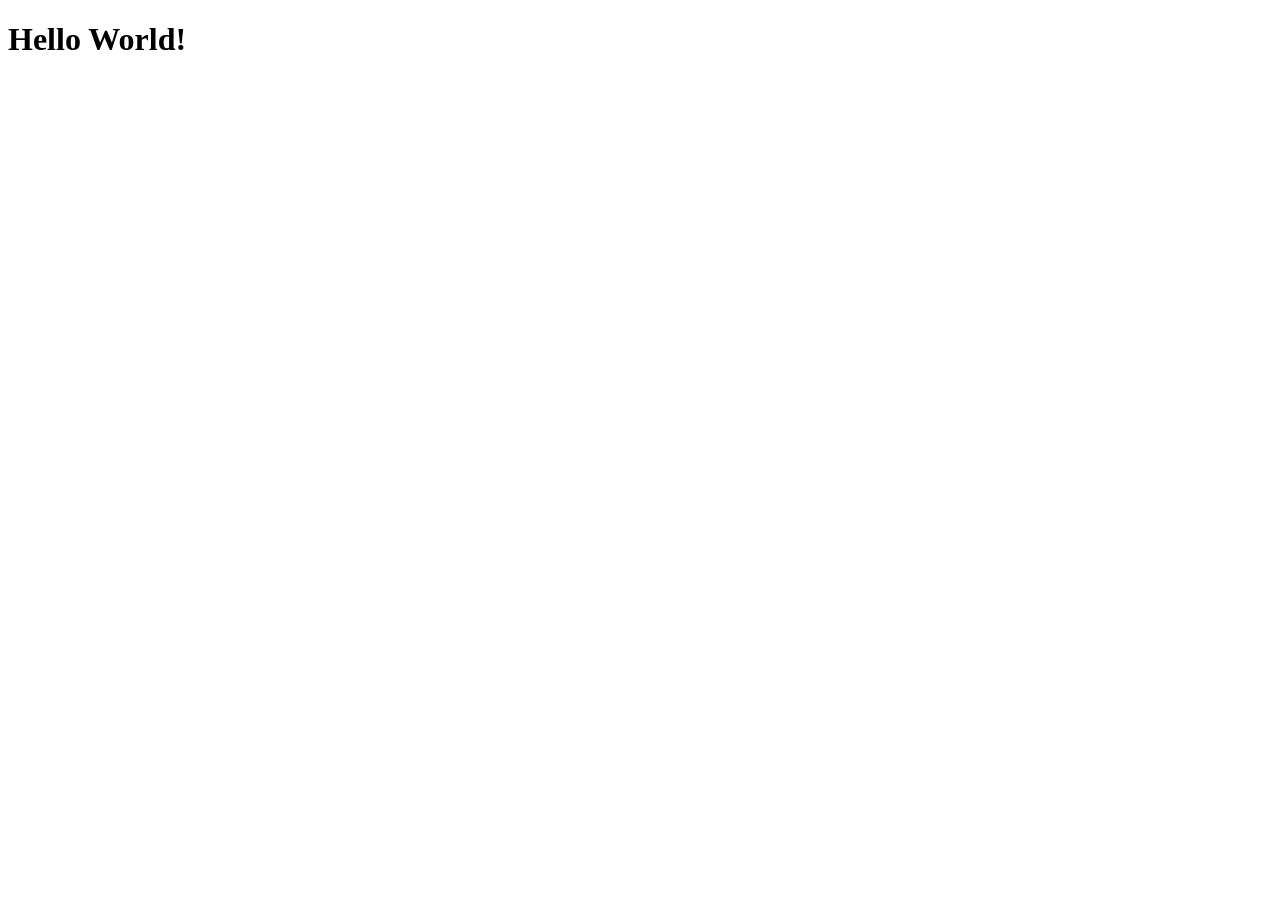
==== index.html @ 093bcd5f "Create index.html" ====
<!DOCTYPE html>
<html lang="en">
<head>
    <meta charset="UTF-8">
    <meta name="viewport" content="width=device-width, initial-scale=1.0">
    <title>Document</title>
</head>
<body>
    <h1>Hello World!</h1>
</body>
</html>
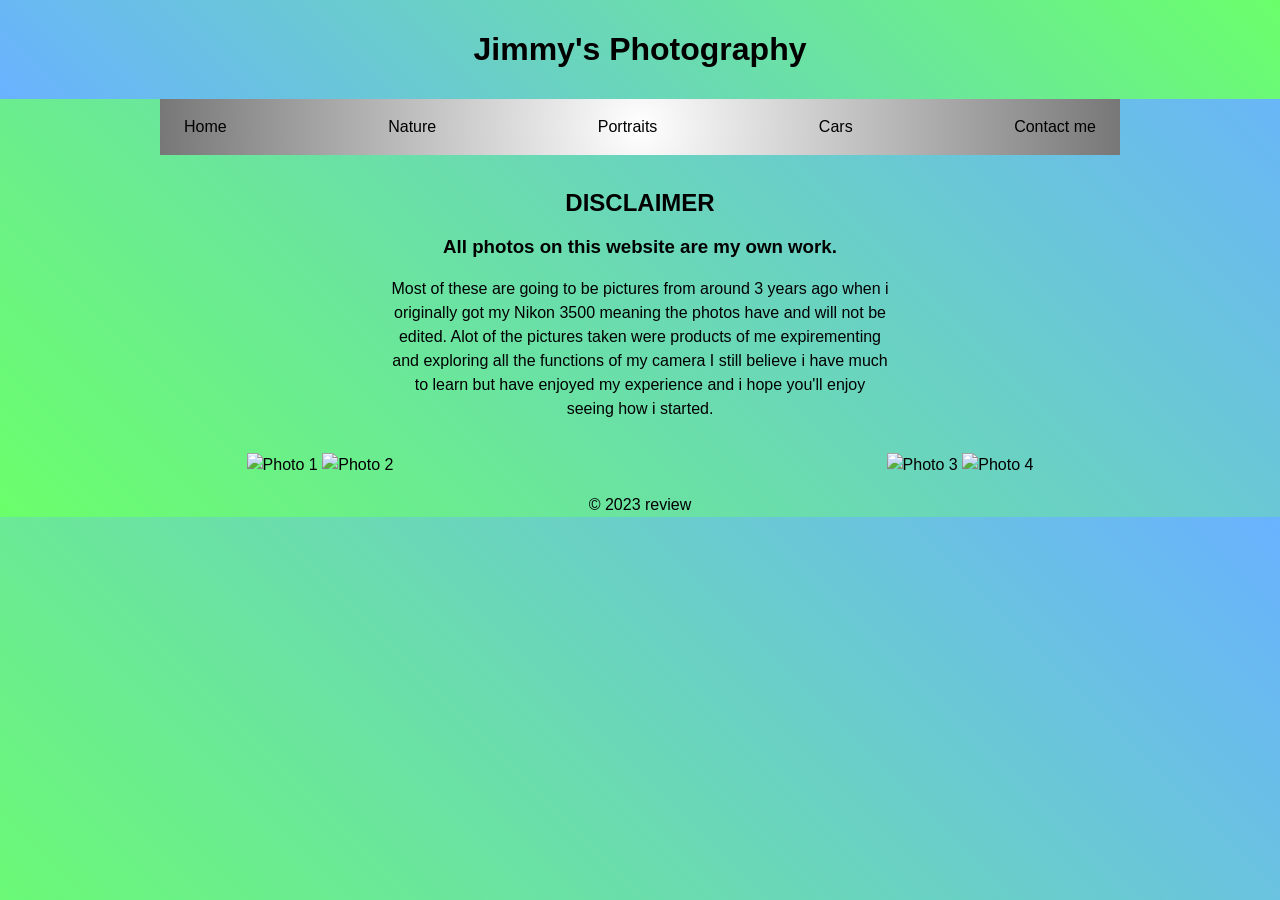
==== commit 21a13378: "review" ====
--- a/index.html
+++ b/index.html
@@ -3,9 +3,83 @@
 <head>
     <meta charset="UTF-8">
     <meta name="viewport" content="width=device-width, initial-scale=1.0">
-    <title>Document</title>
+    <title>review</title>
+    <link rel="stylesheet" href="css/styles.css">
 </head>
+
 <body>
-    <h1>Hello World!</h1>
-</body>
+
+    <header>
+
+        <h1><span>Jimmy's Photography</span></h1>
+
+      </header>
+
+    <nav class="containerA">
+
+        <ul class="row">
+
+          <li>
+            <a href="index.html" aria-label="Home page">Home</a>
+          </li>
+
+          <li>
+            <a href="nature.html" aria-label="Nature photography page">Nature</a>
+          </li>
+
+          <li>
+            <a href="portraits.html" aria-label="Portrait photography page">Portraits</a>
+          </li>
+
+          <li>
+            <a href="cars.html" aria-label="Car photography page">Cars</a>
+          </li>
+
+          <li>
+            <a href="contact.html" aria-label="contact page">Contact me</a>
+          </li>
+
+        </ul>
+
+      </nav>
+
+    <main>
+        <h2>DISCLAIMER</h2>
+        <h3>All photos on this website are my own work.</h3>
+        <p>Most of these are going to be pictures from around 3 years ago when i originally 
+            got my Nikon 3500 meaning the photos have and will not be edited. Alot of the 
+            pictures taken were products of me expirementing and exploring all the functions
+            of my camera I still believe i have much to learn but have enjoyed my experience 
+            and i hope you'll enjoy seeing how i started.
+        </p>
+
+      </main>
+
+    <div class="container">
+    
+
+    
+
+
+      <div class="column left">
+        <img src="photo/pic(1).JPG" alt="Photo 1">
+        <img src="photo/pic(28).JPG" alt="Photo 2">
+      </div>
+
+        
+
+      <div class="column right">
+        <img src="photo/pic(9).JPG" alt="Photo 3">
+        <img src="photo/pic(18).JPG" alt="Photo 4">
+      </div>
+
+
+    </div>
+
+
+  </body>
+
+
+<footer>&copy; 2023 review</footer>
+
 </html>
--- a/css/styles.css
+++ b/css/styles.css
@@ -0,0 +1,165 @@
+
+body {
+    font-family: sans-serif;
+    font-size: 1rem;
+    line-height: 1.5rem;
+    margin: 0;
+    text-align: center;
+    background: linear-gradient(45deg, #6bff6b, #69b2ff );
+
+}
+
+  header {
+    flex: 1;
+    background: linear-gradient(45deg, #69b2ff, #6bff6b);
+    
+  }
+  
+  
+  main {
+    flex: 5;
+    padding: 1rem;
+    
+  }
+  
+  
+  /* Media query for tablets */
+  @media (max-width: 768px) {
+    .container {
+      flex-direction: row;
+    }
+  
+    header,
+    main,
+    sidebar {
+      flex: 1;
+    }
+  
+    sidebar {
+      display: none;
+    }
+  }
+  
+  /* Media query for iPhones */
+  @media (max-width: 576px) {
+    header,
+    main,
+    sidebar {
+      flex: 1;
+    }
+  
+    sidebar {
+      display: none;
+    }
+  }
+  
+  /* Media query for computers */
+  @media (min-width: 992px) {
+    .container {
+      flex-direction: column;
+    }
+  
+    sidebar {
+      display: block;
+    }
+
+    header {
+      background-color: #fff;
+      text-align: center;
+      padding: 1rem;
+    }
+
+  /* everything else */
+    .container {
+      display: flex;
+      flex-direction: row;
+      justify-content: space-between;
+    }
+    
+    .column.left {
+      flex: 1;
+      padding: 1rem;
+    }
+    
+    .column.right {
+      flex: 1;
+      padding: 1rem;
+    }
+    
+    img {
+      max-width: 700px;
+      height: auto;
+      margin: 0 auto;
+    }
+    
+  
+    .containerA {
+      width: 100%;
+      max-width: 960px;
+      margin: 0 auto;
+    }
+    
+    nav ul {
+      list-style: none;
+      margin: 0;
+      flex: 3;
+      padding: 0.5rem;
+      background: radial-gradient(circle at center, #ffffff 0%, #777777 100%);
+    }
+    
+    .row {
+      display: flex;
+      flex-direction: row;
+      justify-content: space-between;
+      align-items: center;
+    }
+    
+    
+    
+    nav a {
+      display: block;
+      padding: 0.5rem 1rem;
+      color: #000;
+      text-decoration: none;
+      transition: all 0.2s ease-in-out;
+    }
+    
+    nav a:hover {
+      background-color: #ccc;
+      transform: scale(1.1);
+    }
+
+    p {
+      width: 500px;
+      margin: 0 auto;
+      
+    }
+
+    form {
+      width: 100%;
+      max-width: 500px;
+      margin: 0 auto;
+    }
+    
+    input,
+    textarea {
+      width: 100%;
+      padding: 10px;
+      margin-bottom: 10px;
+      border: 1px solid #ccc;
+      border-radius: 5px;
+    }
+    
+    input[type="submit"] {
+      background-color: #000;
+      color: #fff;
+      font-weight: bold;
+      cursor: pointer;
+    }
+    
+    input[type="submit"]:hover {
+      background-color: #fff;
+      color: #000;
+    }
+    
+   
